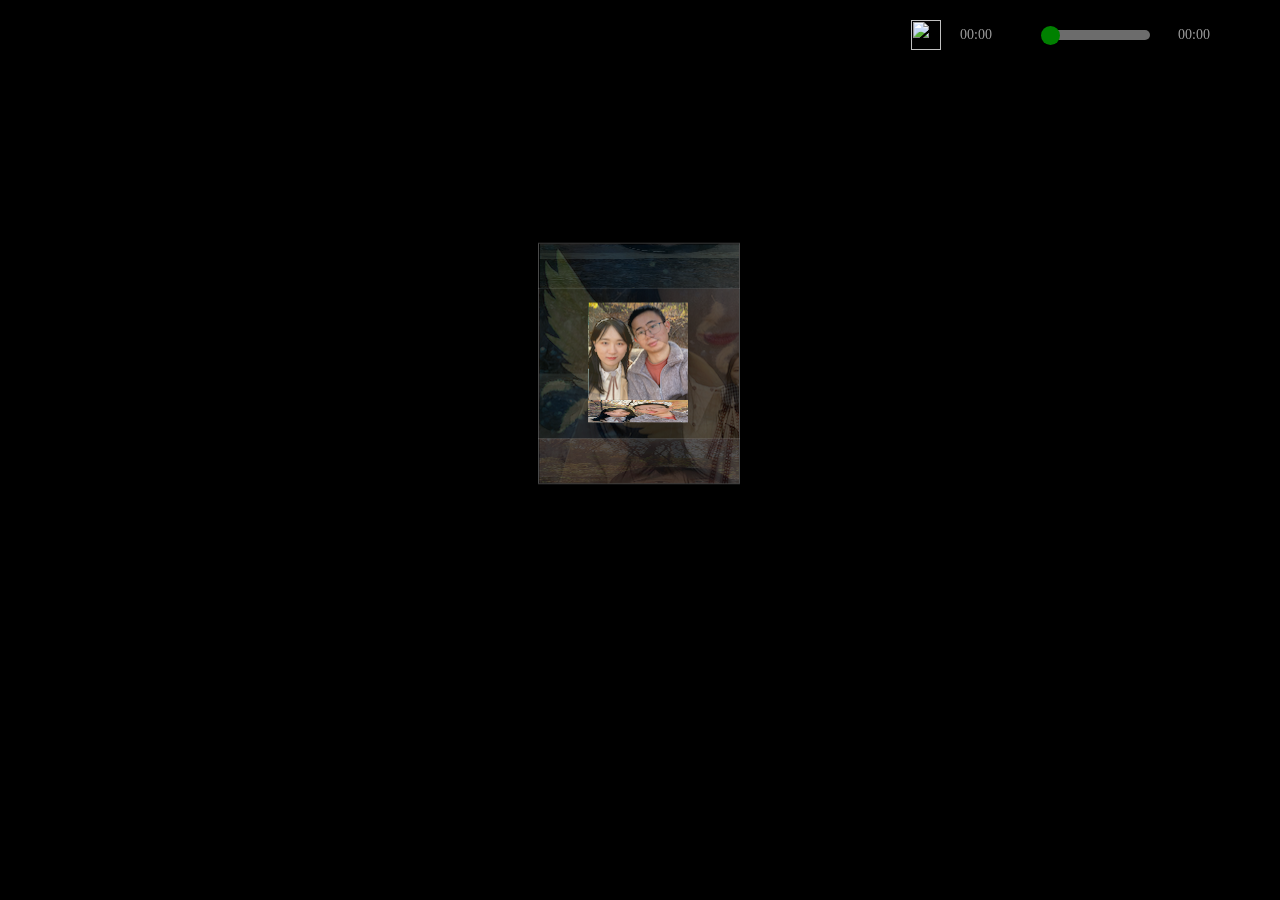
==== index1.html @ 61d2b79f "init website" ====
<!DOCTYPE html>
<html>

<head>
    <meta charset="utf-8" />
    <title></title>
    <script type="text/javascript" src="http://apps.bdimg.com/libs/jquery/2.1.4/jquery.min.js"></script>
    <link type="text/css" href="./css/style1.css" rel="stylesheet" />
    <style>
        html,
        body {
            width: 100%;
            height: 100%;
            margin: 0;
            padding: 0;
            overflow: hidden;
        }

        .container {
            width: 100%;
            height: 100%;
            margin: 0;
            padding: 0;
            background-color: #000000;
        }
    </style>
</head>

<body>
    
    <div class="m-main">
		<div class="player">
			<a href="javascript:void(0)" rel="external nofollow" rel="external nofollow" id="js-play">
				<img src="./img-one/开始.png" alt="" id="img1"/>
            </a>
			<a href="javascript:void(0)" rel="external nofollow" rel="external nofollow" id="js-pause">
				<img src="./img-one/暂停.png" alt="" id="img2"/>
			</a>
			<div class="play-box">
				<div class="left">
					<p class="timeline"><span style=""></span></p>
					<div class="info">
						<span class="size">00:00</span>
						<span class="timeshow">00:00</span>
					</div>
				</div>
			</div>
		</div>
		<div class="video">
			<video controls autoplay name="media" id="js-video"><source src="./mp3/白月光与朱砂痣.mp3" type="video/mp4"></video>
		</div>
	</div>
</div>
    <div id="jsi-cherry-container" class="container">
        <div class="box">
            <ul class="minbox">
                <li></li>
                <li></li>
                <li></li>
                <li></li>
                <li></li>
                <li></li>
            </ul>
            <ol class="maxbox">
                <li></li>
                <li></li>
                <li></li>
                <li></li>
                <li></li>
                <li></li>
            </ol>
        </div>
    </div>
    <script>
        $(function () {
            AudioControl('js-video');

            function AudioControl(id) {
                // 音频控制进度条
                console.log(777);
                var audio = document.getElementById(id);
                $(audio).on('loadedmetadata', function () {
                    audio.play()
                    // audio.pause();
                    // 进度条控制
                    $(document).on('touchend', '.timeline', function (e) {
                        var x = e.originalEvent.changedTouches[0].clientX - this.offsetLeft;
                        var X = x < 0 ? 0 : x;
                        var W = $(this).width();
                        var place = X > W ? W : X;
                        audio.currentTime = (place / W).toFixed(2) * audio.duration;
                        $(this).children().css({
                            width: (place / W).toFixed(2) * 100 + "%"
                        })
                    });
                    // 播放
                    $(document).on('click', '#js-play', function () {
                        audio.play()
                        $('#img1').css("display","none");
                        $('#img2').css("display","block");
                    });
                    // 暂停
                    $(document).on('click', '#js-pause', function () {
                        audio.pause()
                        $('#img1').css("display","block");
                        $('#img2').css("display","none");
                    });
                });
                setInterval(function () {
                    var currentTime = audio.currentTime;
                    setTimeShow(currentTime);
                }, 1000);
                // 设置播放时间
                function setTimeShow(t) {
                    t = Math.floor(t);
                    var playTime = secondToMin(audio.currentTime);
                    $(".size").html(playTime);
                    $('.timeshow').text(secondToMin(audio.duration));
                    $('.timeline').children().css({
                        width: (t / audio.duration).toFixed(4) * 100 + "%"
                    })
                }
                // 计算时间
                function secondToMin(s) {
                    var MM = Math.floor(s / 60);
                    var SS = s % 60;
                    if (MM < 10)
                        MM = "0" + MM;
                    if (SS < 10)
                        SS = "0" + SS;
                    var min = MM + ":" + SS;
                    return min.split('.')[0];
                }
            }
        })
        var RENDERER = {
            INIT_CHERRY_BLOSSOM_COUNT: 30,
            MAX_ADDING_INTERVAL: 10,

            init: function () {
                this.setParameters();
                this.reconstructMethods();
                this.createCherries();
                this.render();
                if (
                    navigator.userAgent.match(
                        /(phone|pod|iPhone|iPod|ios|Android|Mobile|BlackBerry|IEMobile|MQQBrowser|JUC|Fennec|wOSBrowser|BrowserNG|WebOS|Symbian|Windows Phone)/i
                    )
                ) {
                    var box = document.querySelectorAll('.box')[0];
                    console.log(box, '移动端');
                    box.style.marginTop = '65%';
                }
            },
            setParameters: function () {
                this.$container = $('#jsi-cherry-container');
                this.width = this.$container.width();
                this.height = this.$container.height();
                this.context = $('<canvas />')
                    .attr({
                        width: this.width,
                        height: this.height
                    })
                    .appendTo(this.$container)
                    .get(0)
                    .getContext('2d');
                this.cherries = [];
                this.maxAddingInterval = Math.round(
                    (this.MAX_ADDING_INTERVAL * 1000) / this.width
                );
                this.addingInterval = this.maxAddingInterval;
            },
            reconstructMethods: function () {
                this.render = this.render.bind(this);
            },
            createCherries: function () {
                for (
                    var i = 0,
                        length = Math.round(
                            (this.INIT_CHERRY_BLOSSOM_COUNT * this.width) / 1000
                        ); i < length; i++
                ) {
                    this.cherries.push(new CHERRY_BLOSSOM(this, true));
                }
            },
            render: function () {
                requestAnimationFrame(this.render);
                this.context.clearRect(0, 0, this.width, this.height);

                this.cherries.sort(function (cherry1, cherry2) {
                    return cherry1.z - cherry2.z;
                });
                for (var i = this.cherries.length - 1; i >= 0; i--) {
                    if (!this.cherries[i].render(this.context)) {
                        this.cherries.splice(i, 1);
                    }
                }
                if (--this.addingInterval == 0) {
                    this.addingInterval = this.maxAddingInterval;
                    this.cherries.push(new CHERRY_BLOSSOM(this, false));
                }
            }
        };
        var CHERRY_BLOSSOM = function (renderer, isRandom) {
            this.renderer = renderer;
            this.init(isRandom);
        };
        CHERRY_BLOSSOM.prototype = {
            FOCUS_POSITION: 300,
            FAR_LIMIT: 600,
            MAX_RIPPLE_COUNT: 100,
            RIPPLE_RADIUS: 100,
            SURFACE_RATE: 0.5,
            SINK_OFFSET: 20,

            init: function (isRandom) {
                this.x = this.getRandomValue(
                    -this.renderer.width,
                    this.renderer.width
                );
                this.y = isRandom ?
                    this.getRandomValue(0, this.renderer.height) :
                    this.renderer.height * 1.5;
                this.z = this.getRandomValue(0, this.FAR_LIMIT);
                this.vx = this.getRandomValue(-2, 2);
                this.vy = -2;
                this.theta = this.getRandomValue(0, Math.PI * 2);
                this.phi = this.getRandomValue(0, Math.PI * 2);
                this.psi = 0;
                this.dpsi = this.getRandomValue(Math.PI / 600, Math.PI / 300);
                this.opacity = 0;
                this.endTheta = false;
                this.endPhi = false;
                this.rippleCount = 0;

                var axis = this.getAxis(),
                    theta =
                    this.theta +
                    (Math.ceil(
                            -(this.y + this.renderer.height * this.SURFACE_RATE) / this.vy
                        ) *
                        Math.PI) /
                    500;
                theta %= Math.PI * 2;

                this.offsetY =
                    40 * (theta <= Math.PI / 2 || theta >= (Math.PI * 3) / 2 ? -1 : 1);
                this.thresholdY =
                    this.renderer.height / 2 +
                    this.renderer.height * this.SURFACE_RATE * axis.rate;
                this.entityColor = this.renderer.context.createRadialGradient(
                    0,
                    40,
                    0,
                    0,
                    40,
                    80
                );
                this.entityColor.addColorStop(
                    0,
                    'hsl(330, 70%, ' + 50 * (0.3 + axis.rate) + '%)'
                );
                this.entityColor.addColorStop(
                    0.05,
                    'hsl(330, 40%,' + 55 * (0.3 + axis.rate) + '%)'
                );
                this.entityColor.addColorStop(
                    1,
                    'hsl(330, 20%, ' + 70 * (0.3 + axis.rate) + '%)'
                );
                this.shadowColor = this.renderer.context.createRadialGradient(
                    0,
                    40,
                    0,
                    0,
                    40,
                    80
                );
                this.shadowColor.addColorStop(
                    0,
                    'hsl(330, 40%, ' + 30 * (0.3 + axis.rate) + '%)'
                );
                this.shadowColor.addColorStop(
                    0.05,
                    'hsl(330, 40%,' + 30 * (0.3 + axis.rate) + '%)'
                );
                this.shadowColor.addColorStop(
                    1,
                    'hsl(330, 20%, ' + 40 * (0.3 + axis.rate) + '%)'
                );
            },
            getRandomValue: function (min, max) {
                return min + (max - min) * Math.random();
            },
            getAxis: function () {
                var rate = this.FOCUS_POSITION / (this.z + this.FOCUS_POSITION),
                    x = this.renderer.width / 2 + this.x * rate,
                    y = this.renderer.height / 2 - this.y * rate;
                return {
                    rate: rate,
                    x: x,
                    y: y
                };
            },
            renderCherry: function (context, axis) {
                context.beginPath();
                context.moveTo(0, 40);
                context.bezierCurveTo(-60, 20, -10, -60, 0, -20);
                context.bezierCurveTo(10, -60, 60, 20, 0, 40);
                context.fill();

                for (var i = -4; i < 4; i++) {
                    context.beginPath();
                    context.moveTo(0, 40);
                    context.quadraticCurveTo(i * 12, 10, i * 4, -24 + Math.abs(i) * 2);
                    context.stroke();
                }
            },
            render: function (context) {
                var axis = this.getAxis();

                if (
                    axis.y == this.thresholdY &&
                    this.rippleCount < this.MAX_RIPPLE_COUNT
                ) {
                    context.save();
                    context.lineWidth = 2;
                    context.strokeStyle =
                        'hsla(0, 0%, 100%, ' +
                        (this.MAX_RIPPLE_COUNT - this.rippleCount) /
                        this.MAX_RIPPLE_COUNT +
                        ')';
                    context.translate(
                        axis.x +
                        this.offsetY * axis.rate * (this.theta <= Math.PI ? -1 : 1),
                        axis.y
                    );
                    context.scale(1, 0.3);
                    context.beginPath();
                    context.arc(
                        0,
                        0,
                        (this.rippleCount / this.MAX_RIPPLE_COUNT) *
                        this.RIPPLE_RADIUS *
                        axis.rate,
                        0,
                        Math.PI * 2,
                        false
                    );
                    context.stroke();
                    context.restore();
                    this.rippleCount++;
                }
                if (axis.y < this.thresholdY || !this.endTheta || !this.endPhi) {
                    if (this.y <= 0) {
                        this.opacity = Math.min(this.opacity + 0.01, 1);
                    }
                    context.save();
                    context.globalAlpha = this.opacity;
                    context.fillStyle = this.shadowColor;
                    context.strokeStyle =
                        'hsl(330, 30%,' + 40 * (0.3 + axis.rate) + '%)';
                    context.translate(
                        axis.x,
                        Math.max(axis.y, this.thresholdY + this.thresholdY - axis.y)
                    );
                    context.rotate(Math.PI - this.theta);
                    context.scale(axis.rate * -Math.sin(this.phi), axis.rate);
                    context.translate(0, this.offsetY);
                    this.renderCherry(context, axis);
                    context.restore();
                }
                context.save();
                context.fillStyle = this.entityColor;
                context.strokeStyle = 'hsl(330, 40%,' + 70 * (0.3 + axis.rate) + '%)';
                context.translate(
                    axis.x,
                    axis.y + Math.abs(this.SINK_OFFSET * Math.sin(this.psi) * axis.rate)
                );
                context.rotate(this.theta);
                context.scale(axis.rate * Math.sin(this.phi), axis.rate);
                context.translate(0, this.offsetY);
                this.renderCherry(context, axis);
                context.restore();

                if (this.y <= -this.renderer.height / 4) {
                    if (!this.endTheta) {
                        for (
                            var theta = Math.PI / 2, end = (Math.PI * 3) / 2; theta <= end; theta += Math.PI
                        ) {
                            if (this.theta < theta && this.theta + Math.PI / 200 > theta) {
                                this.theta = theta;
                                this.endTheta = true;
                                break;
                            }
                        }
                    }
                    if (!this.endPhi) {
                        for (
                            var phi = Math.PI / 8, end = (Math.PI * 7) / 8; phi <= end; phi += (Math.PI * 3) / 4
                        ) {
                            if (this.phi < phi && this.phi + Math.PI / 200 > phi) {
                                this.phi = Math.PI / 8;
                                this.endPhi = true;
                                break;
                            }
                        }
                    }
                }
                if (!this.endTheta) {
                    if (axis.y == this.thresholdY) {
                        this.theta +=
                            (Math.PI / 200) *
                            (this.theta < Math.PI / 2 ||
                                (this.theta >= Math.PI && this.theta < (Math.PI * 3) / 2) ?
                                1 :
                                -1);
                    } else {
                        this.theta += Math.PI / 500;
                    }
                    this.theta %= Math.PI * 2;
                }
                if (this.endPhi) {
                    if (this.rippleCount == this.MAX_RIPPLE_COUNT) {
                        this.psi += this.dpsi;
                        this.psi %= Math.PI * 2;
                    }
                } else {
                    this.phi += Math.PI / (axis.y == this.thresholdY ? 200 : 500);
                    this.phi %= Math.PI;
                }
                if (this.y <= -this.renderer.height * this.SURFACE_RATE) {
                    this.x += 2;
                    this.y = -this.renderer.height * this.SURFACE_RATE;
                } else {
                    this.x += this.vx;
                    this.y += this.vy;
                }
                return (
                    this.z > -this.FOCUS_POSITION &&
                    this.z < this.FAR_LIMIT &&
                    this.x < this.renderer.width * 1.5
                );
            }
        };
        $(function () {
            console.log(6666);
            RENDERER.init();
        });
    </script>
    <style>
        html,
        body {
            width: 100%;
            height: 100%;
            margin: 0;
            padding: 0;
            overflow: hidden;
        }

        .container {
            width: 100%;
            height: 100%;
            margin: 0;
            padding: 0;
            background-color: #000000;
        }
    </style>
</body>

</html>
---- css/style1.css ----
@charset "utf-8";

* {
    margin: 0;
    padding: 0;
}

body {
    max-width: 100%;
    min-width: 100%;
    height: 100%;
    background-size: cover;
    background-repeat: no-repeat;
    background-attachment: fixed;
    background-size: 100% 100%;
    position: absolute;
    margin-left: auto;
    margin-right: auto;
}

/*背景音乐*/
.m-main {
    width: 380px;
    height: 60px;
    margin: 0 auto;
    position: fixed;
    right: 30px;
}

.m-main video {
    display: none;
}

.m-main .player {
    width: 100%;
    height: 60px;
    position: relative;
    bottom: 0;
}

.m-main .player>a {
    display: inline-block;
    width: 20px;
    margin: 0 auto;
    padding: 10px;
    color: #FFF;
    text-align: center;
    float: left;
    font-size: 12px
}

.m-main .player>a img {
    width: 30px;
    height: 30px;
    position: absolute;
    top: 20px;
    left: 41px;
}

#img1 {
    display: block;
}

#img2 {
    display: none;
}

.m-main .play-box {
    width: 300px;
    height: 60px;
    margin: 0 auto;
    position: absolute;
    top: 0;
    right: 0;
}

.m-main .play-box .left {
    width: 100%;
    float: left;
}

.m-main .play-box .left p.timeline {
    width: 33%;
    height: 10px;
    background-color: rgba(216, 216, 216, 0.5);
    border-radius: 5px;
    margin: 30px auto 0;
    position: relative;
    z-index: 2;
}

.m-main .play-box .left p.timeline span {
    position: relative;
    width: 0;
    height: 10px;
    background-color: #D3EEDF;
    border-radius: 5px;
    display: block;
    -webkit-transition: width ease-out 0.3s;
    -o-transition: width ease-out 0.3s;
    transition: width ease-out 0.3s;
}

.m-main .play-box .left p.timeline span:after {
    content: "";
    position: absolute;
    top: -4px;
    right: -0.6rem;
    width: 1.2rem;
    height: 1.2rem;
    border-radius: 50%;
    background-color: green;
}

.m-main .play-box .left div.info {
    height: 26px;
    line-height: 26px;
    font-size: 14px;
    color: #9A9A9A;
    position: relative;
    top: -18px;
    margin: 0 10px;
    z-index: 1;
}

.m-main .play-box .left div.info .size {
    float: left;
    display: block;
}

.m-main .play-box .left div.info .timeshow {
    float: right;
    display: block;
    margin-right: 30px
}

/* ----------------------------------------------- */
li {
    list-style: none;
}

.box {
    width: 200px;
    height: 200px;
    background-size: cover;
    background-repeat: no-repeat;
    background-attachment: fixed;
    background-size: 100% 100%;
    position: absolute;
    margin-left: 42%;
    margin-top: 22%;
    -webkit-transform-style: preserve-3d;
    -webkit-transform: rotateX(13deg);
    -webkit-animation: move 5s linear infinite;
}

.minbox {
    width: 100px;
    height: 100px;
    position: absolute;
    left: 50px;
    top: 30px;
    -webkit-transform-style: preserve-3d;
}

.minbox li {
    width: 100px;
    height: 100px;
    position: absolute;
    left: 0;
    top: 0;
}

.minbox li:nth-child(1) {
    background: url(../chenxin/1.png) no-repeat 0 0;
    -webkit-transform: translateZ(50px);
}

.minbox li:nth-child(2) {
    background: url(../chenxin/2.png) no-repeat 0 0;
    -webkit-transform: rotateX(180deg) translateZ(50px);
    /* transform: rotate(180deg); */
}

.minbox li:nth-child(3) {
    background: url(../chenxin/3.png) no-repeat 0 0;
    -webkit-transform: rotateX(-90deg) translateZ(50px);
}

.minbox li:nth-child(4) {
    background: url(../chenxin/4.png) no-repeat 0 0;
    -webkit-transform: rotateX(90deg) translateZ(50px);
}

.minbox li:nth-child(5) {
    background: url(../chenxin/5.png) no-repeat 0 0;
    -webkit-transform: rotateY(-90deg) translateZ(50px);
}

.minbox li:nth-child(6) {
    background: url(../chenxin/6.png) no-repeat 0 0;
    -webkit-transform: rotateY(90deg) translateZ(50px);
}

.maxbox li:nth-child(1) {
    background: url(../chenxin/7.png) no-repeat 0 0;
    -webkit-transform: translateZ(50px);
}

.maxbox li:nth-child(2) {
    background: url(../chenxin/8.png) no-repeat 0 0;
    -webkit-transform: translateZ(50px);
    /* transform: rotate(180deg); */
}

.maxbox li:nth-child(3) {
    background: url(../chenxin/9.png) no-repeat 0 0;
    -webkit-transform: rotateX(-90deg) translateZ(50px);
}

.maxbox li:nth-child(4) {
    background: url(../chenxin/10.png) no-repeat 0 0;
    -webkit-transform: rotateX(90deg) translateZ(50px);
}

.maxbox li:nth-child(5) {
    background: url(../chenxin/11.png) no-repeat 0 0;
    -webkit-transform: rotateY(-90deg) translateZ(50px);
}

.maxbox li:nth-child(6) {
    background: url(../chenxin/12.png) no-repeat 0 0;
    -webkit-transform: rotateY(90deg) translateZ(50px);
}

.maxbox {
    width: 800px;
    height: 400px;
    position: absolute;
    left: 0;
    top: -20px;
    -webkit-transform-style: preserve-3d;
}

.maxbox li {
    width: 200px;
    height: 200px;
    background: #fff;
    border: 1px solid #ccc;
    position: absolute;
    left: 0;
    top: 0;
    opacity: 0.2;
    -webkit-transition: all 1s ease;
}

.maxbox li:nth-child(1) {
    -webkit-transform: translateZ(100px);
}

.maxbox li:nth-child(2) {
    -webkit-transform: rotateX(180deg) translateZ(100px);
}

.maxbox li:nth-child(3) {
    -webkit-transform: rotateX(-90deg) translateZ(100px);
}

.maxbox li:nth-child(4) {
    -webkit-transform: rotateX(90deg) translateZ(100px);
}

.maxbox li:nth-child(5) {
    -webkit-transform: rotateY(-90deg) translateZ(100px);
}

.maxbox li:nth-child(6) {
    -webkit-transform: rotateY(90deg) translateZ(100px);
}

.box:hover ol li:nth-child(1) {
    -webkit-transform: translateZ(300px);
    width: 400px;
    height: 400px;
    opacity: 0.8;
    left: -100px;
    top: -100px;
}

.box:hover ol li:nth-child(2) {
    -webkit-transform: rotateX(180deg) translateZ(300px);
    width: 400px;
    height: 400px;
    opacity: 0.8;
    left: -100px;
    top: -100px;
}

.box:hover ol li:nth-child(3) {
    -webkit-transform: rotateX(-90deg) translateZ(300px);
    width: 400px;
    height: 400px;
    opacity: 0.8;
    left: -100px;
    top: -100px;
}

.box:hover ol li:nth-child(4) {
    -webkit-transform: rotateX(90deg) translateZ(300px);
    width: 400px;
    height: 400px;
    opacity: 0.8;
    left: -100px;
    top: -100px;
}

.box:hover ol li:nth-child(5) {
    -webkit-transform: rotateY(-90deg) translateZ(300px);
    width: 400px;
    height: 400px;
    opacity: 0.8;
    left: -100px;
    top: -100px;
}

.box:hover ol li:nth-child(6) {
    -webkit-transform: rotateY(90deg) translateZ(300px);
    width: 400px;
    height: 400px;
    opacity: 0.8;
    left: -100px;
    top: -100px;
}

@keyframes move {
    0% {
        -webkit-transform: rotateX(13deg) rotateY(0deg);
    }

    100% {
        -webkit-transform: rotateX(13deg) rotateY(360deg);
    }
}
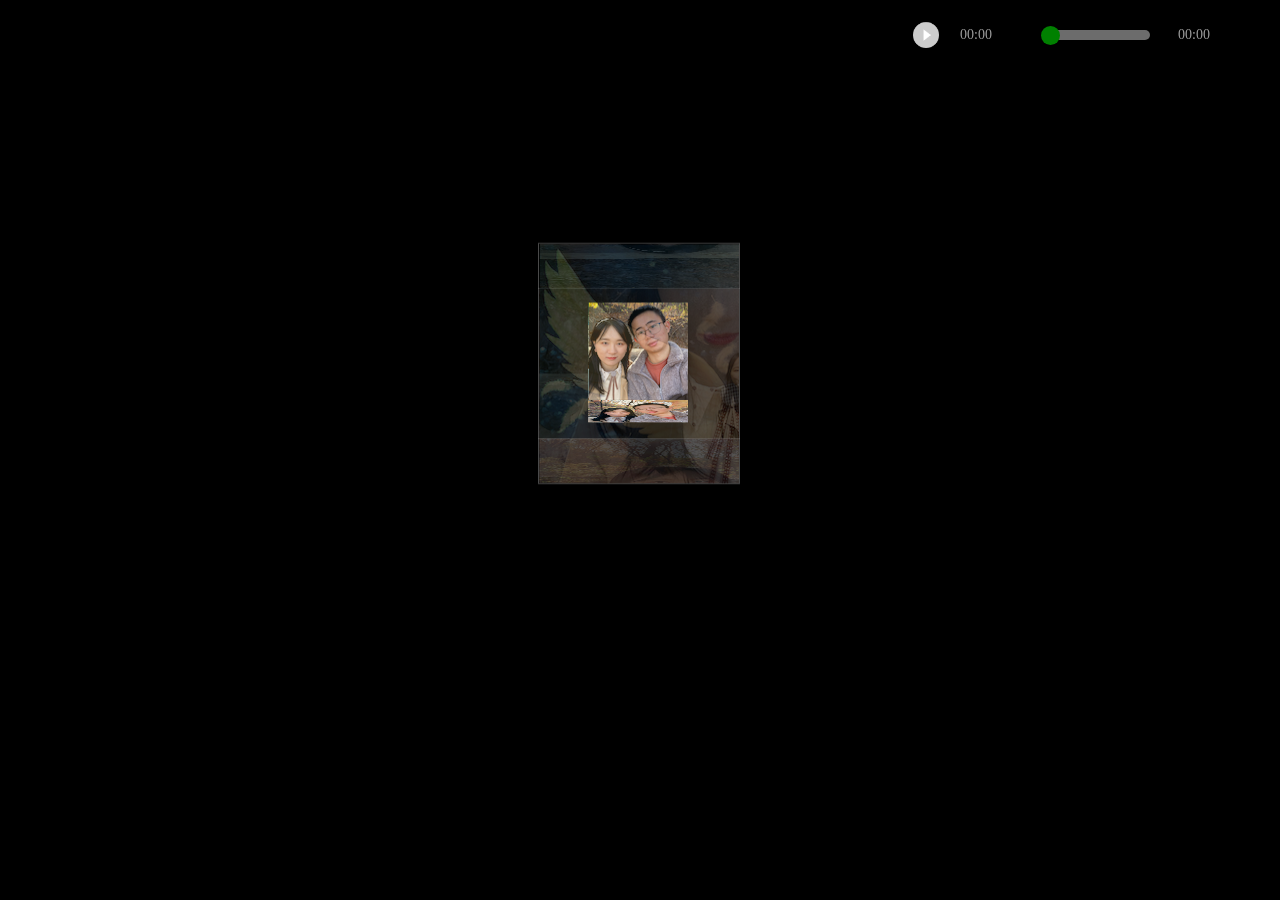
==== commit 273152b5: "add play icon" ====
--- a/index1.html
+++ b/index1.html
@@ -31,10 +31,10 @@
     <div class="m-main">
 		<div class="player">
 			<a href="javascript:void(0)" rel="external nofollow" rel="external nofollow" id="js-play">
-				<img src="./img-one/开始.png" alt="" id="img1"/>
+				<img src="./chenxin/开始.png" alt="" id="img1"/>
             </a>
 			<a href="javascript:void(0)" rel="external nofollow" rel="external nofollow" id="js-pause">
-				<img src="./img-one/暂停.png" alt="" id="img2"/>
+				<img src="./chenxin/暂停.png" alt="" id="img2"/>
 			</a>
 			<div class="play-box">
 				<div class="left">
